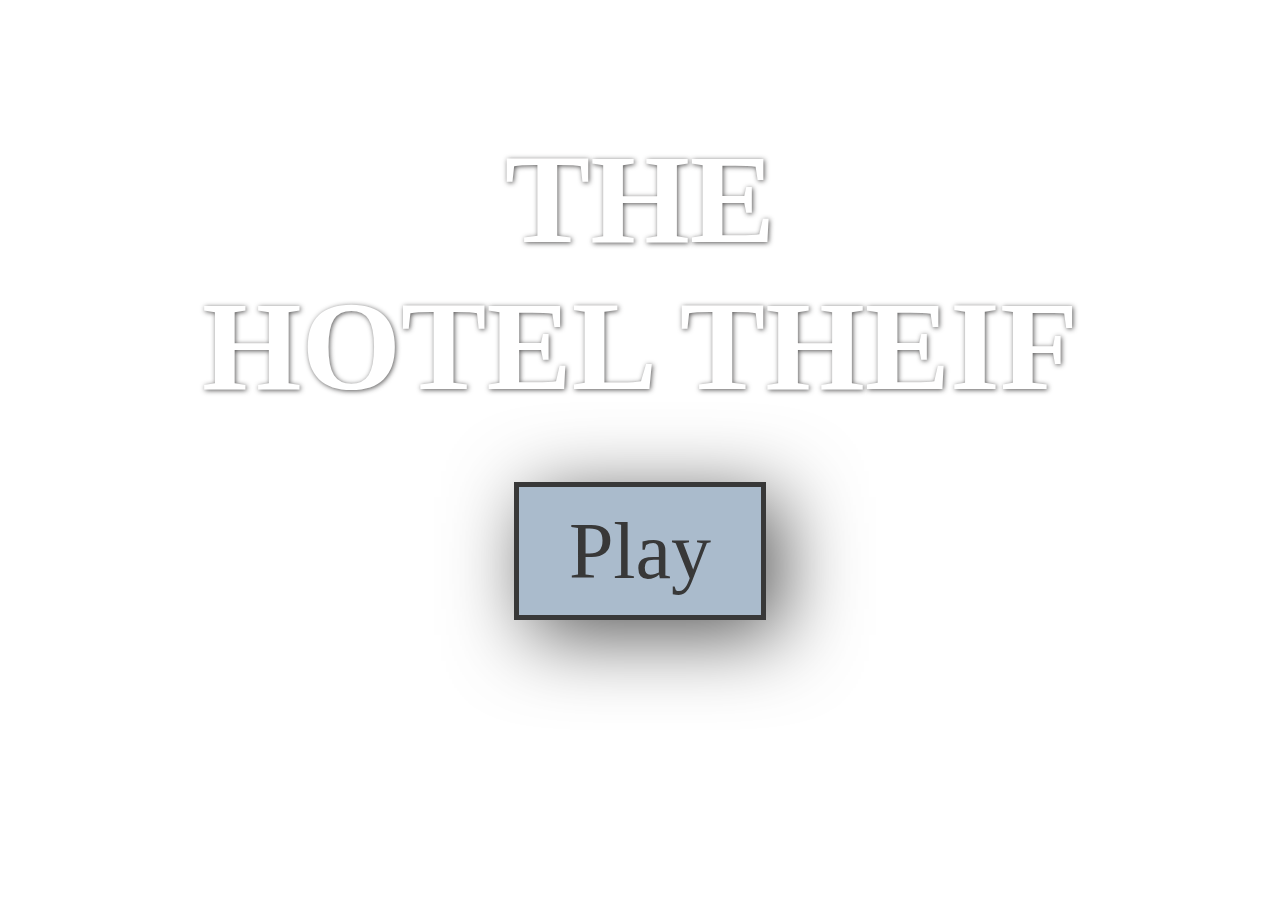
==== index.html @ 71bbe7c2 "Added a new Title" ====
<!DOCTYPE html>
<html>
<head>
<title>Le Template Du Game, Man</title>

<link rel="stylesheet" type="text/css" href="style.css">
<script src="jquery-1.11.3.js"></script>
<script src="gamedev.js"></script>
</head>

<body>

<div class="titleContent">

<h1 class="splashTitle">The<br>Hotel Theif</h1>

<a id="start" class="button" href="explore.html">Play</a>



</div>

</body>
---- style.css ----
qbody {

	background-image: url("http://hdwallpaperia.com/wp-content/uploads/2013/11/Game-Backgrounds-Wallpaper.jpg");
    background-size: cover;
    background-position: center center;
	font-family: monospace;

}

/*Stuff below governs the start screen*/

.titleContent {
	margin: 10% auto;
    text-align: center;
}

.splashTitle {
	color: #fff;
    font-size: 8em;
    text-transform: uppercase;
    text-shadow: 1px 1px 5px rgba(27, 25, 25, 0.74);
}

.button {
	border: 5px solid #383838;
    color: #383838;
    padding: 20px 50px;
    font-size: 5em;
    text-decoration: none;
    background-color: #abc;
    box-shadow: 15px 15px 80px #555;
}
  a.button:hover {
    background-color: #383838;
    color: #abc;
  }



/*Stuff below governs the Explore screen*/

#exploreBody {
	background-image: url("img/exploreHome1.jpg");
	background-position: bottom center;

}

.go {
	position: absolute;
	color: white;
	position: absolute;
    padding: 20px 10px;
    color: white;
    font-size: 6em;
    box-shadow: 5px 5px 20px #84999A;

}

#goLeft1 {
    left: 40px;
    top: 40%;
    display: block;
}

#goRight1 {
    right: 40px;
    top: 40%;
    display: block;
}

#goRight-Straight1 {
    bottom: 25%;
    left: 45%;
    display: none;
}

#goLeft-Straight1 {
    bottom: 25%;
    left: 45%;
    display: none;
}

#goRight-Straight2 {
    bottom: 25%;
    left: 45%;
    display: none;
}

#goLeft-Straight2 {
    bottom: 25%;
    left: 45%;
    display: none;
}

#goRight-Right2 {
    right: 40px;
    top: 40%;
    display: none;
}

#goLeft-Straight3 {
    bottom: 25%;
    left: 45%;
    display: none;
}

#goBack {
    bottom: 25%;
    left: 45%;
    display: none;
}


.hudBase {
    background-color: rgba(0,0,0,0.7);
    position: absolute;
    bottom: 0;
    width: 100%;
    height: auto;
    color: white;
    padding: 10px 30px;
}

.hudInv {
    width: 50%;
    display: inline-block;
    margin-left: 10%;
    color: #bbb;
}

.hudObj {
    width: 35%;
    display: inline-block;
    padding: 10px;
}

#invTitle {
display: inline;

}

.invSlot1 {
	display: inline;
	width: 80px;
	height: 80px;
	border: 5px dashed #bbb;
	padding: 10px 10px;
    margin: 20px;
    font-size:0.6em;
}
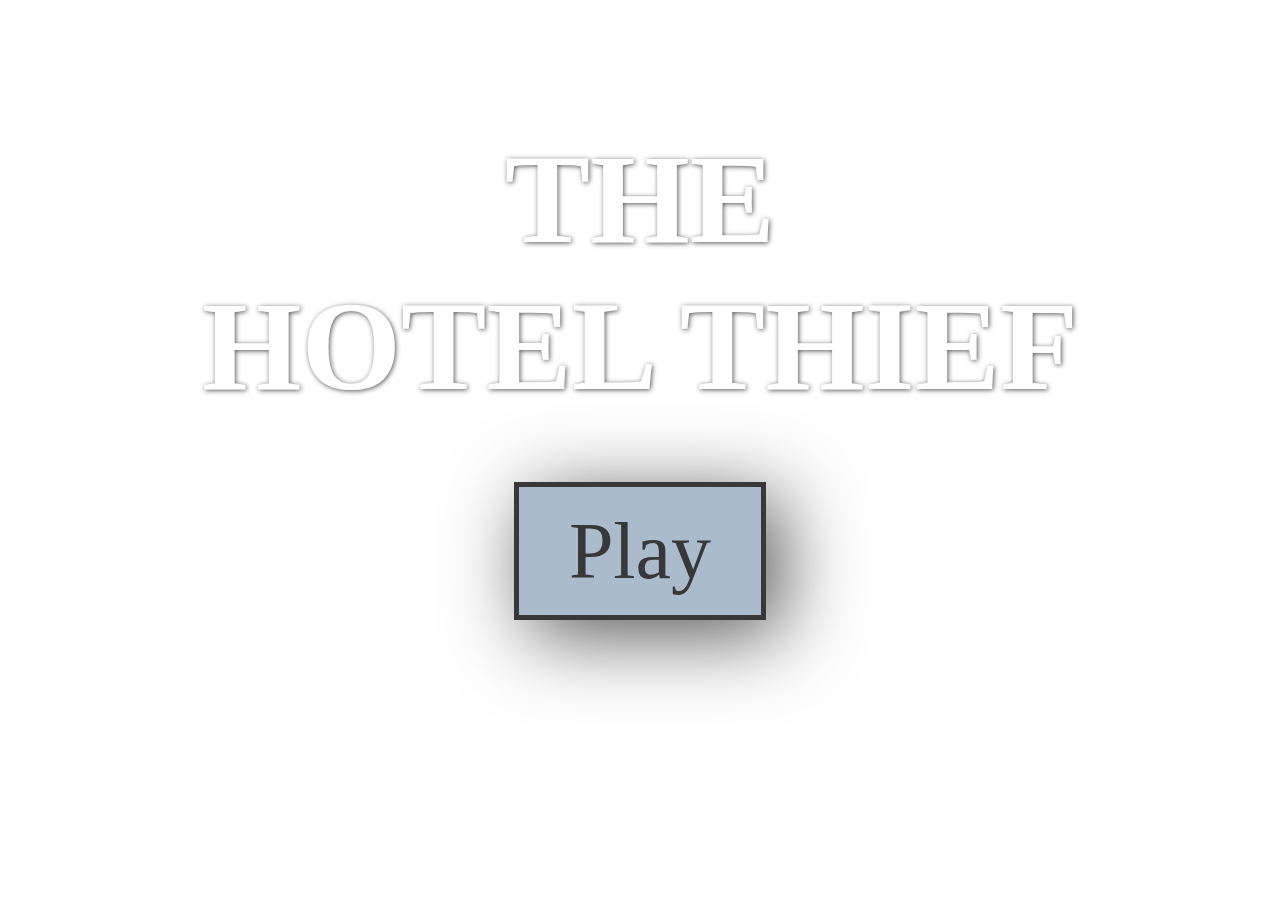
==== commit 757748a1: "Changed title" ====
--- a/index.html
+++ b/index.html
@@ -1,7 +1,7 @@
 <!DOCTYPE html>
 <html>
 <head>
-<title>Le Template Du Game, Man</title>
+<title>The Hotel Thief Game</title>
 
 <link rel="stylesheet" type="text/css" href="style.css">
 <script src="jquery-1.11.3.js"></script>
@@ -12,7 +12,7 @@
 
 <div class="titleContent">
 
-<h1 class="splashTitle">The<br>Hotel Theif</h1>
+<h1 class="splashTitle">The<br>Hotel Thief</h1>
 
 <a id="start" class="button" href="explore.html">Play</a>
 
@@ -20,4 +20,4 @@
 
 </div>
 
-</body>+</body> 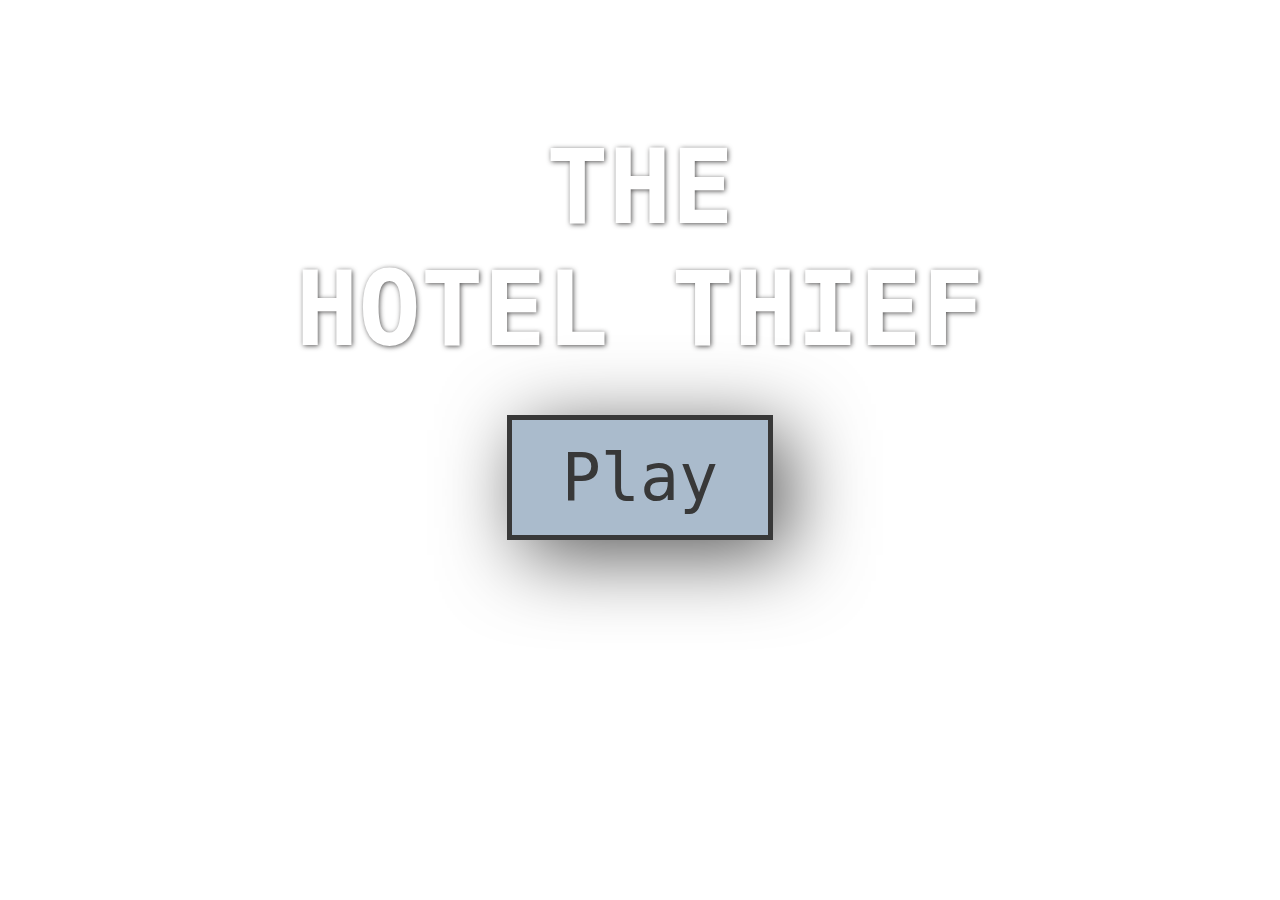
==== commit 95edef66: "changed title" ====
--- a/index.html
+++ b/index.html
@@ -20,4 +20,4 @@
 
 </div>
 
-</body> +</body>--- a/style.css
+++ b/style.css
@@ -1,6 +1,6 @@
-qbody {
+body {
 
-	background-image: url("http://hdwallpaperia.com/wp-content/uploads/2013/11/Game-Backgrounds-Wallpaper.jpg");
+	background-image: url("http://www.lasvegastours.nl/wp-content/uploads/2012/06/Bellagio-Hotel-Las-Vegas-Strip.jpg");
     background-size: cover;
     background-position: center center;
 	font-family: monospace;
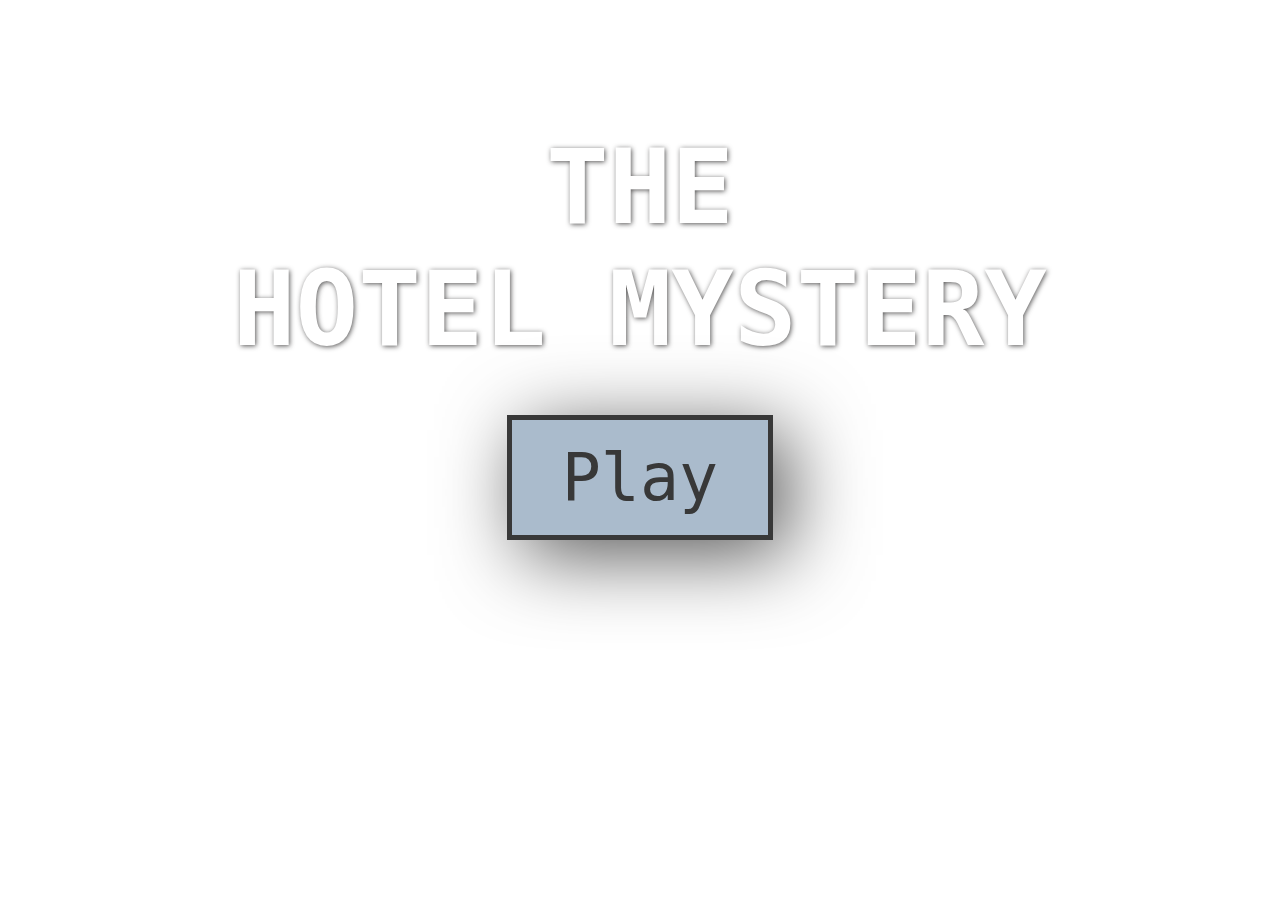
==== commit 7404aa4f: "chanegd title" ====
--- a/index.html
+++ b/index.html
@@ -1,7 +1,7 @@
 <!DOCTYPE html>
 <html>
 <head>
-<title>The Hotel Thief Game</title>
+<title>The Hotel Mystery Game </title>
 
 <link rel="stylesheet" type="text/css" href="style.css">
 <script src="jquery-1.11.3.js"></script>
@@ -12,7 +12,7 @@
 
 <div class="titleContent">
 
-<h1 class="splashTitle">The<br>Hotel Thief</h1>
+<h1 class="splashTitle">The<br>Hotel Mystery</h1>
 
 <a id="start" class="button" href="explore.html">Play</a>
 
--- a/style.css
+++ b/style.css
@@ -40,7 +40,7 @@
 /*Stuff below governs the Explore screen*/
 
 #exploreBody {
-	background-image: url("img/exploreHome1.jpg");
+	background-image: url("http://www.lovile.com/wp-content/uploads/modern-sofa-for-hotel-lobby-best-hotel-design.jpg");
 	background-position: bottom center;
 
 }
